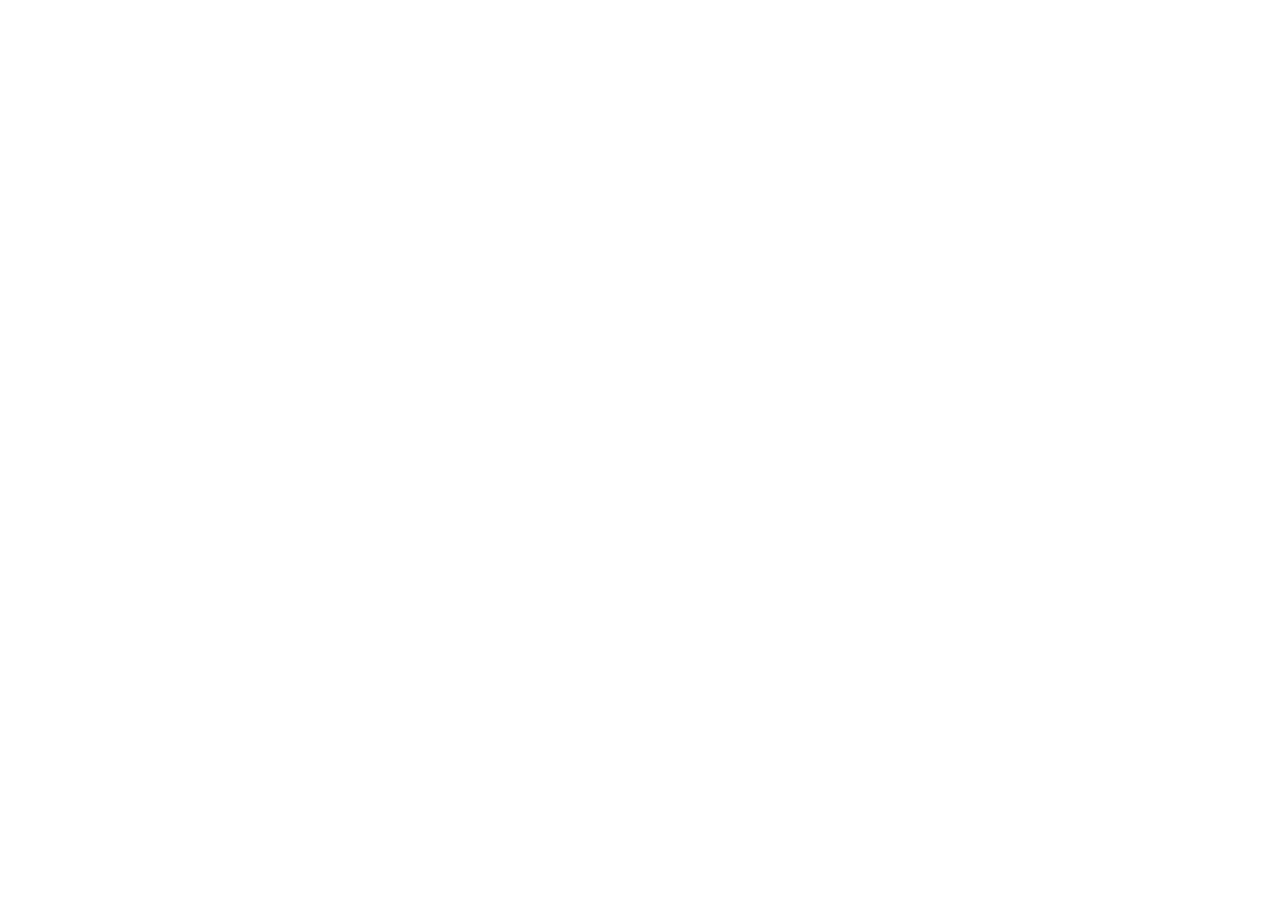
==== script.html @ 7173ec94 "amo né" ====
<!DOCTYPE html>
<html lang="pt-br">
 <head>
    <meta charset="UTF-8">
    <meta name="viewport" content="width=device-width, initial-scale=1.0">
    <title>metas do meu ano de 2026</title>
    <lnk rel="stylesheet" href="sstyle.css">
 </head> 
 
 <body></body>
</html>
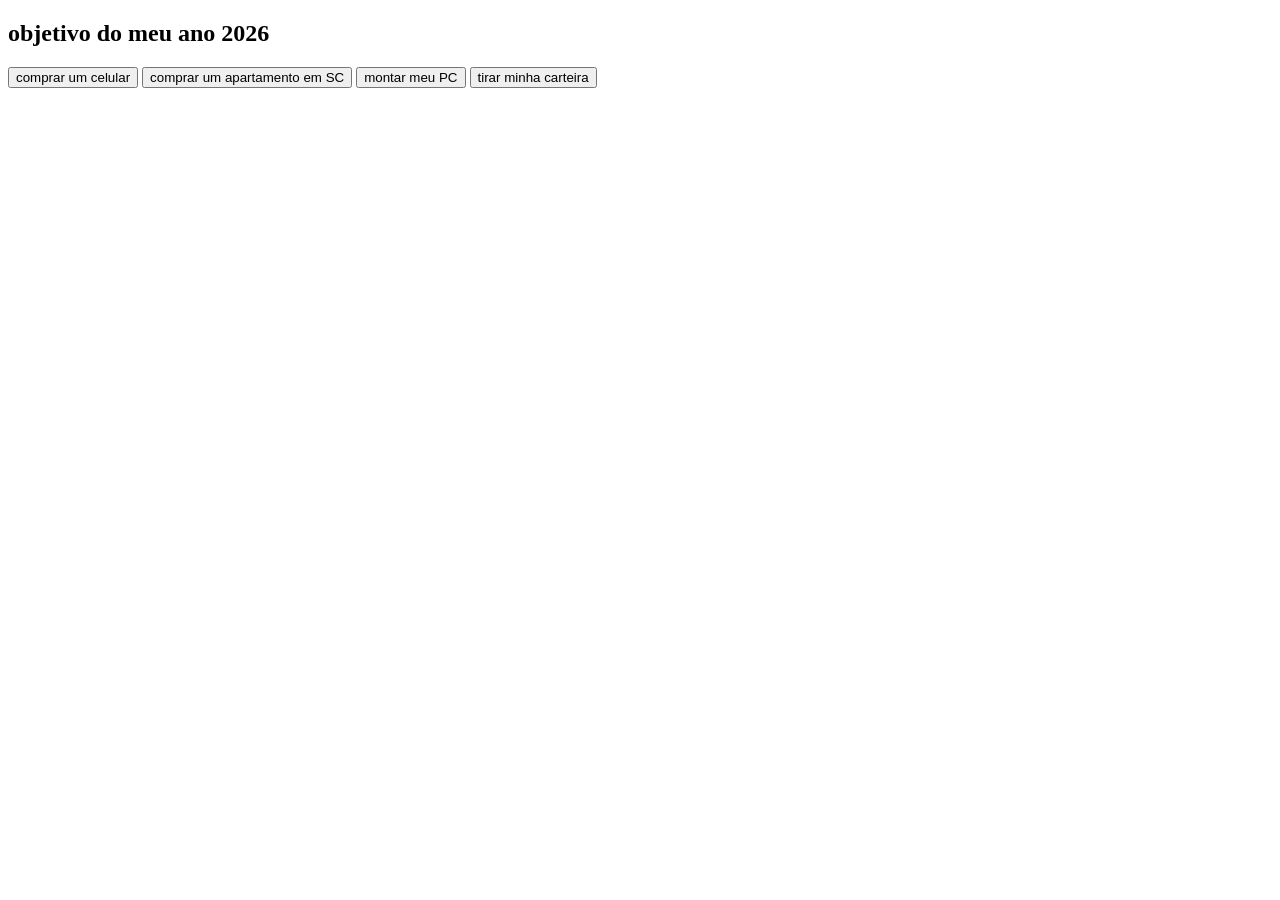
==== commit 4d9c0773: "amoooo" ====
--- a/script.html
+++ b/script.html
@@ -7,5 +7,18 @@
     <lnk rel="stylesheet" href="sstyle.css">
  </head> 
  
- <body></body>
-</html>+ <body
+ <section class="conteudo-principal"section>
+    <h2 class="titulo-principal">objetivo do meu ano 2026</h2>
+    <div class="conteudo">
+        <div class="botoes">
+            <button class="botao-ativo">comprar um celular</button>
+            <button class="botao">comprar um apartamento em SC</button>
+            <button clss="botao">montar meu PC</button>
+            <button class="botao">tirar minha carteira</button>
+            <div>
+            <div class="abas-textos">
+
+ </section>
+
+</body>
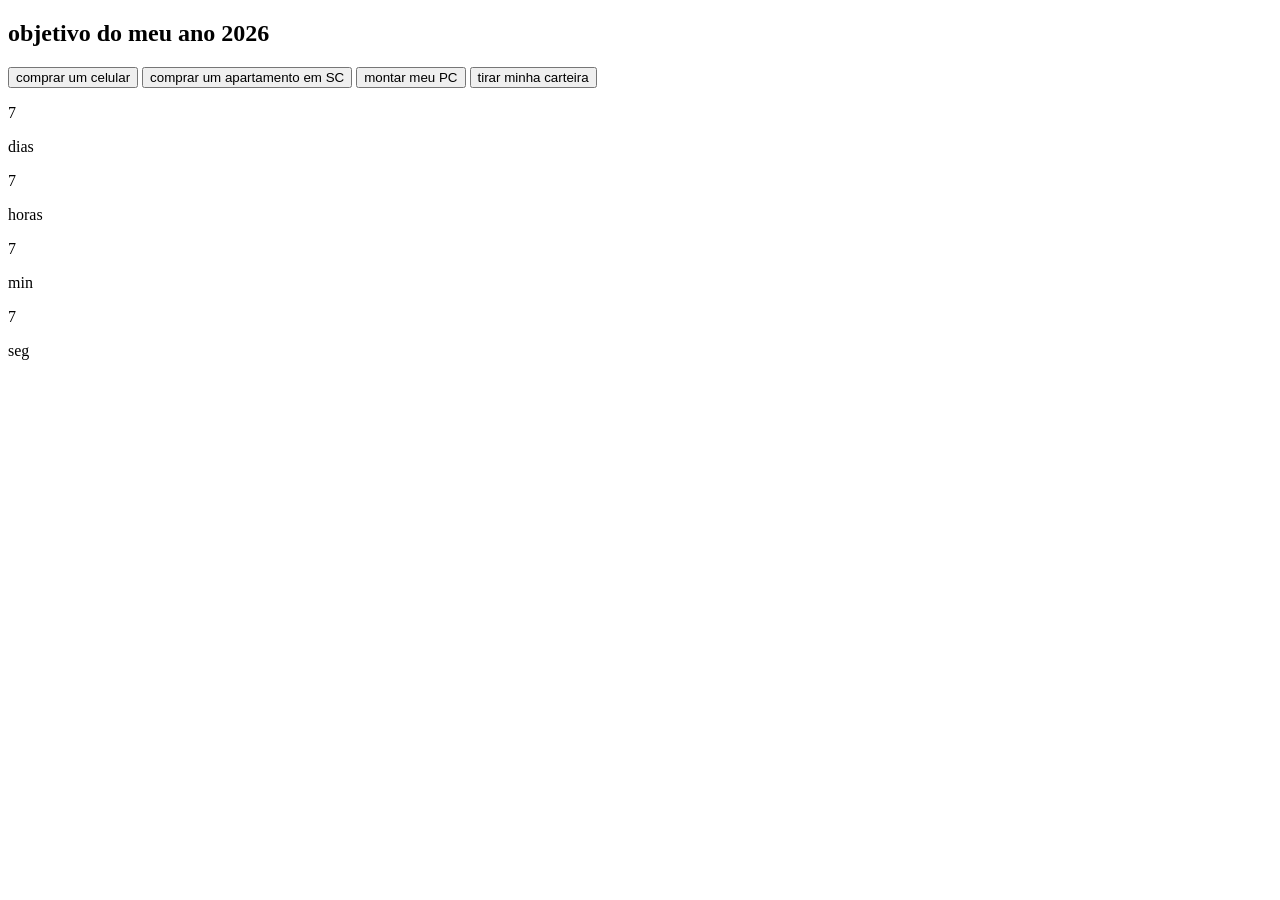
==== commit faa5ade1: "oier" ====
--- a/script.html
+++ b/script.html
@@ -18,6 +18,27 @@
             <button class="botao">tirar minha carteira</button>
             <div>
             <div class="abas-textos">
+               <div class="aba-conteudo-ativo">
+               <div class="contador-digito">
+                     <p clas="contador-digito-numero" id="dias0">7</p>
+                     <p class="contador-digito-texto">dias</p>
+                     </div>
+                     <div class="contador-digito">
+                     <p clas="contador-digito-numero" id="horas0">7</p>
+                     <p class="contador-digito-texto">horas</p>
+                     </div>
+                     <div class="contador-digito">
+                     <p clas="contador-digito-numero" id="min0">7</p>
+                     <p class="contador-digito-texto">min</p>
+                     </div>
+                     <div class="contador-digito">
+                     <p clas="contador-digito-numero" id="seg0">7</p>
+                     <p class="contador-digito-texto">seg</p>
+                     </div>
+                     </div>
+            </div>
+
+               
 
  </section>
 
